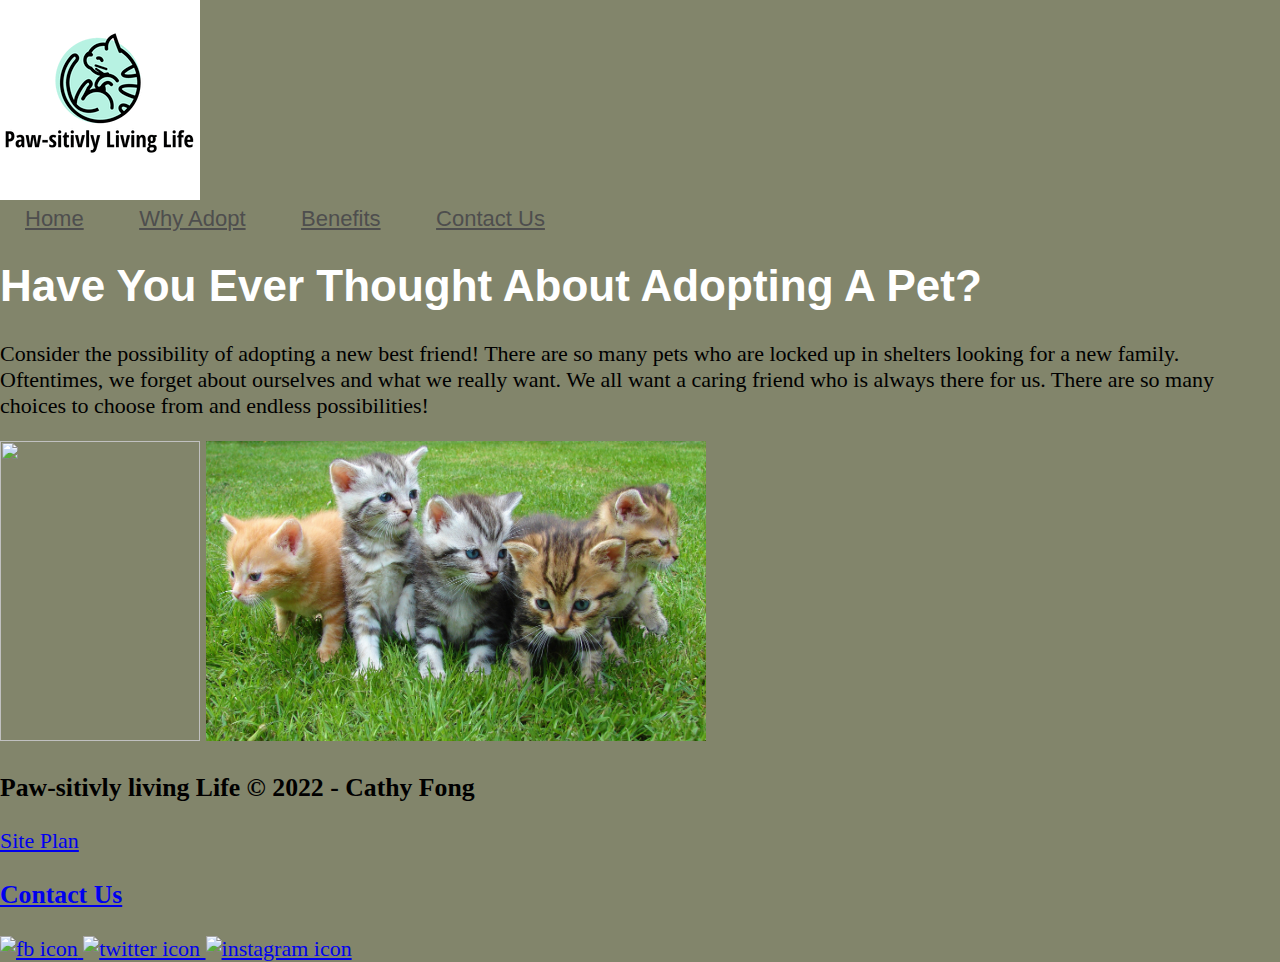
==== emotional-support-pets/index.html @ c43cbd42 "css" ====
<!DOCTYPE html>
<html lang="en">
<head>
    <meta charset="UTF-8">
    <meta http-equiv="X-UA-Compatible" content="IE=edge">
    <meta name="viewport" content="width=device-width, initial-scale=1.0">
    <title>Paw-sitivly Living Life | Why Adopt | Benefits  </title>
    <link rel="stylesheet" href="styles/styles.css"> 
</head>
<body>
    <header>
        <a id="logo_link" href="index.html">
            <img src="styles/Cat.png" >  
        </a>
        <nav>
            <a href="index.html">Home</a>
            <a href="why.html">Why Adopt</a>
            <a href="benefits.html">Benefits</a>
            <a href="contactus.html">Contact Us</a>
            <h1> Have You Ever Thought About Adopting A Pet?</h1>
            <main>
                <p>Consider the possibility of adopting a new best friend! There are so many pets who are locked up in shelters looking for a new family. Oftentimes, we forget about ourselves and what we really want. We all want a caring friend who is always there for us. There are so many choices to choose from and endless possibilities!  </p>
                <img src="styles/shades.jpg" width=200 height=300>
                <img src="styles/kittens.jpg" width=500 height=300>
            </main>
        </nav>
    </header>
    <footer><h3>Paw-sitivly living Life &copy; 2022 - Cathy Fong</h3>
        <a href="site-plan.html">Site Plan</a>
        <h3><a href="contactus.html">Contact Us</a></h3>
        <div class="social">
            <a href="https://facebook.com" target="_blank">
                <img src="images/facebook.png" alt="fb icon">
            </a>
            <a href="https://twitter.com" target="_blank">
                <img src="images/twitter.png" alt="twitter icon">
            </a>
            <a href="https://instagram.com" target="_blank">
                <img src="images/instagram.png" alt="instagram icon">
            </a>
        </div>
    </footer>
</body>
</html>
---- emotional-support-pets/styles/styles.css ----
@import url('https://fonts.googleapis.com/css2?family=Playfair+Display:ital,wght@1,500&family=Tapestry&family=Tiro+Bangla&family=Tiro+Devanagari+Sanskrit&display=swap');
#content {
    max-width: 1600px;
    margin: 0 auto;
}
nav a {
    color: rgb(78, 78, 78);
    text-align: center; 
    font-family: Typography, Trio Bangla, sans-serif;
    padding: 25px;
}
#hero-msg {
    color: rgb(233, 230, 230);
}
body {
    background-color: #82856b; 
    font-size: 22px;
    margin: 0;
    padding: 0;
}
h1 {
    color: white;
    font-family: Artifika, Trio Bangla, sans-serif
}
h2 {
    color: white;
    font-family: Trio Bangla, Trio Bangla, sans-serif;
}
.home-grid {
    display: grid;
    grid-template-columns: repeat(10, 1fr);
}
.main {
    color: white;
}
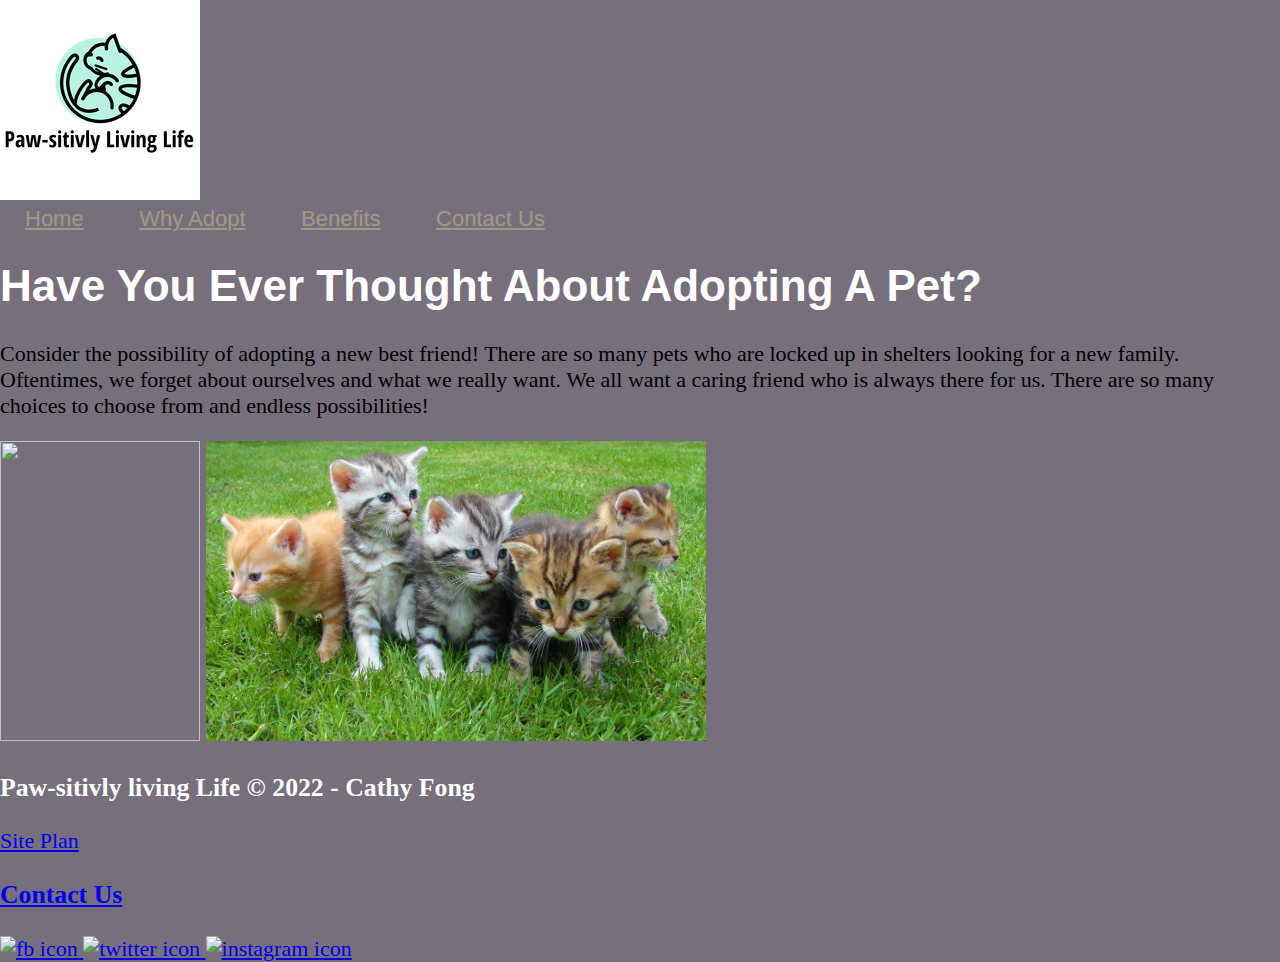
==== commit 11df798e: "changes" ====
--- a/emotional-support-pets/styles/styles.css
+++ b/emotional-support-pets/styles/styles.css
@@ -4,7 +4,7 @@
     margin: 0 auto;
 }
 nav a {
-    color: rgb(78, 78, 78);
+    color: #a19a83;
     text-align: center; 
     font-family: Typography, Trio Bangla, sans-serif;
     padding: 25px;
@@ -13,7 +13,7 @@
     color: rgb(233, 230, 230);
 }
 body {
-    background-color: #82856b; 
+    background-color: #77707c; 
     font-size: 22px;
     margin: 0;
     padding: 0;
@@ -30,6 +30,9 @@
     display: grid;
     grid-template-columns: repeat(10, 1fr);
 }
-.main {
+.main-msg {
+    color: white;
+}
+footer {
     color: white;
 }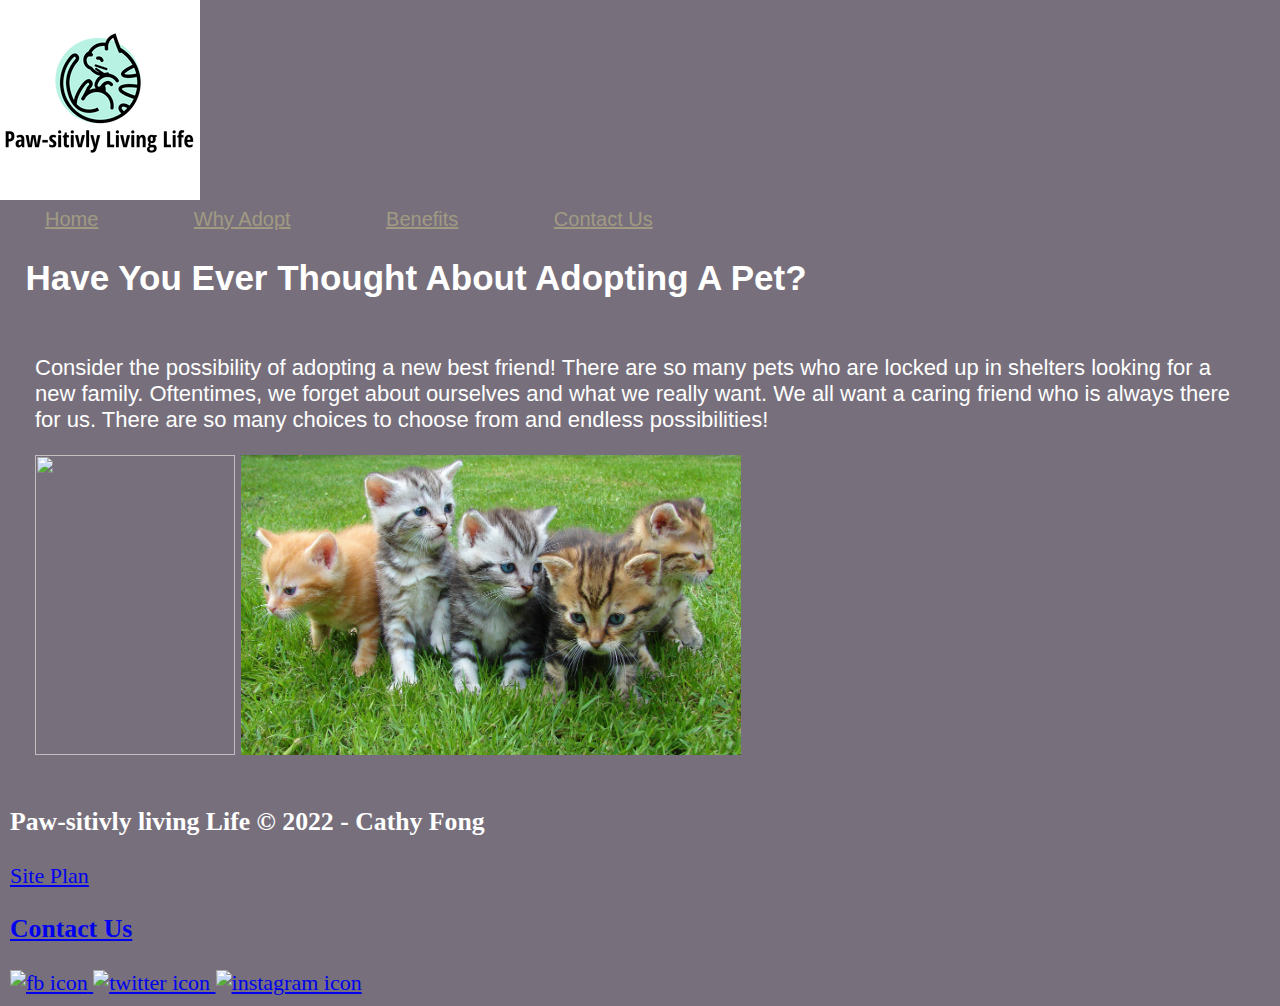
==== commit be739b14: "changes" ====
--- a/emotional-support-pets/index.html
+++ b/emotional-support-pets/index.html
@@ -8,6 +8,7 @@
     <link rel="stylesheet" href="styles/styles.css"> 
 </head>
 <body>
+    <div id="content">
     <header>
         <a id="logo_link" href="index.html">
             <img src="styles/Cat.png" >  
@@ -18,11 +19,12 @@
             <a href="benefits.html">Benefits</a>
             <a href="contactus.html">Contact Us</a>
             <h1> Have You Ever Thought About Adopting A Pet?</h1>
-            <main>
+            <main class="home">
                 <p>Consider the possibility of adopting a new best friend! There are so many pets who are locked up in shelters looking for a new family. Oftentimes, we forget about ourselves and what we really want. We all want a caring friend who is always there for us. There are so many choices to choose from and endless possibilities!  </p>
                 <img src="styles/shades.jpg" width=200 height=300>
                 <img src="styles/kittens.jpg" width=500 height=300>
             </main>
+        </div>
         </nav>
     </header>
     <footer><h3>Paw-sitivly living Life &copy; 2022 - Cathy Fong</h3>
--- a/emotional-support-pets/styles/styles.css
+++ b/emotional-support-pets/styles/styles.css
@@ -7,7 +7,8 @@
     color: #a19a83;
     text-align: center; 
     font-family: Typography, Trio Bangla, sans-serif;
-    padding: 25px;
+    padding: 45px;
+    font-size: 20px;
 }
 #hero-msg {
     color: rgb(233, 230, 230);
@@ -20,19 +21,26 @@
 }
 h1 {
     color: white;
-    font-family: Artifika, Trio Bangla, sans-serif
+    font-family: Artifika, Trio Bangla, sans-serif;
+    margin: 2%;
+    font-size: 35px;
 }
 h2 {
     color: white;
-    font-family: Trio Bangla, Trio Bangla, sans-serif;
+    font-family: Trio Bangla, Artifika, sans-serif;
+    padding: 15px 30px;
+    font-size: 18px;
 }
 .home-grid {
     display: grid;
     grid-template-columns: repeat(10, 1fr);
 }
-.main-msg {
+.home  {
     color: white;
+    font-family: Trio Bangla, Artifika, sans-serif;
+    padding: 10px 35px;
 }
 footer {
     color: white;
+    padding: 10px;
 }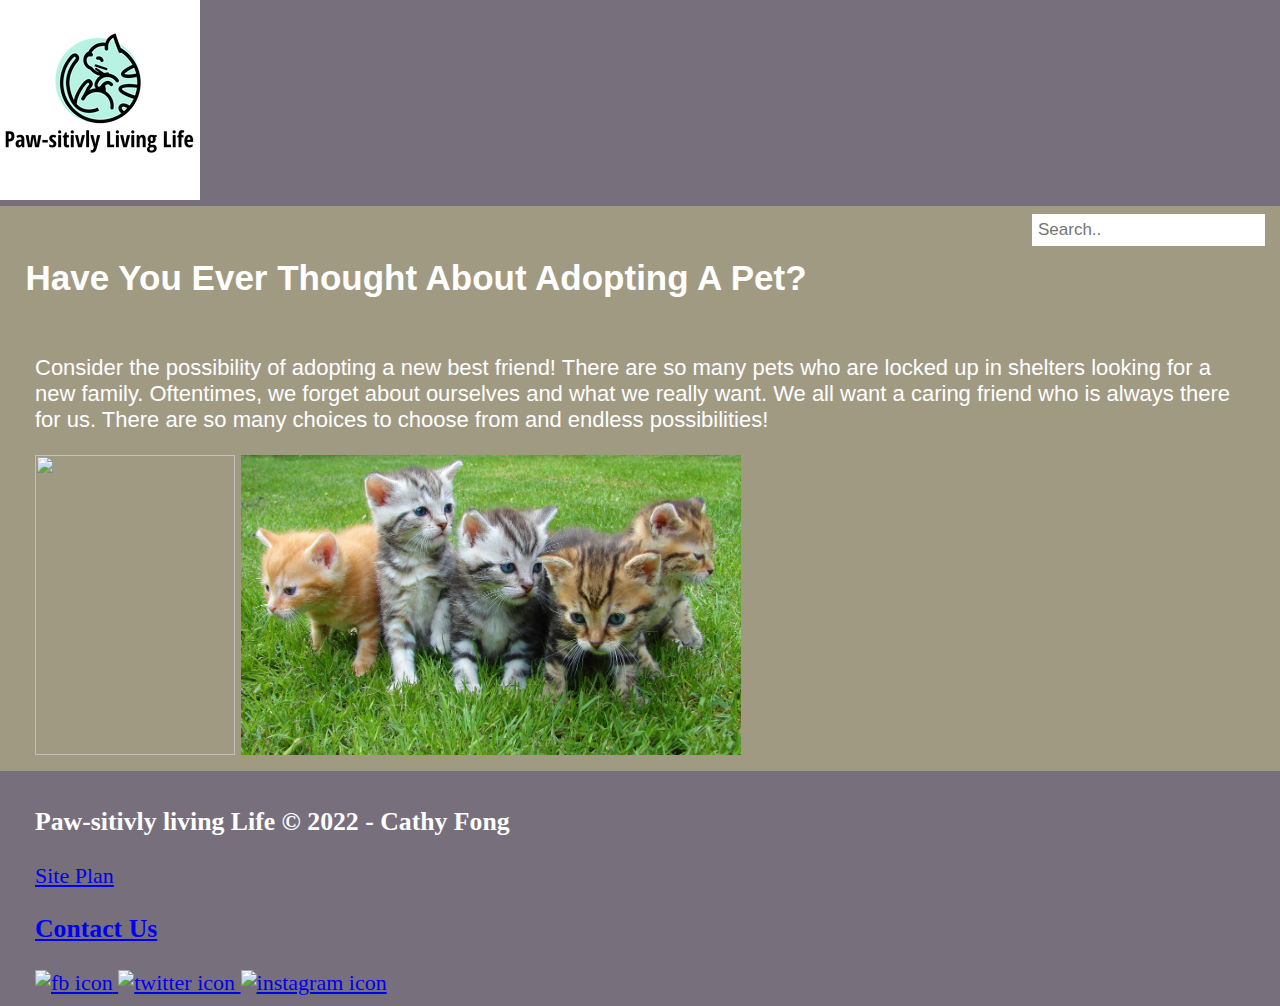
==== commit a3258687: "changes" ====
--- a/emotional-support-pets/index.html
+++ b/emotional-support-pets/index.html
@@ -13,11 +13,14 @@
         <a id="logo_link" href="index.html">
             <img src="styles/Cat.png" >  
         </a>
+    </div>
         <nav>
+<div class="topnav"> 
             <a href="index.html">Home</a>
             <a href="why.html">Why Adopt</a>
             <a href="benefits.html">Benefits</a>
             <a href="contactus.html">Contact Us</a>
+                <input type="text" placeholder="Search..">
             <h1> Have You Ever Thought About Adopting A Pet?</h1>
             <main class="home">
                 <p>Consider the possibility of adopting a new best friend! There are so many pets who are locked up in shelters looking for a new family. Oftentimes, we forget about ourselves and what we really want. We all want a caring friend who is always there for us. There are so many choices to choose from and endless possibilities!  </p>
--- a/emotional-support-pets/styles/styles.css
+++ b/emotional-support-pets/styles/styles.css
@@ -42,5 +42,21 @@
 }
 footer {
     color: white;
-    padding: 10px;
-}+    padding: 10px 35px;
+}
+.topnav {
+    overflow: hidden;
+    background-color: #a19a83;
+  }
+.topnav a:hover {
+    background-color: #a19a83;
+    color: #a19a83;
+  }
+.topnav input[type=text] {
+    float: right;
+    padding: 6px;
+    border: none;
+    margin-top: 8px;
+    margin-right: 15px;
+    font-size: 17px;
+  }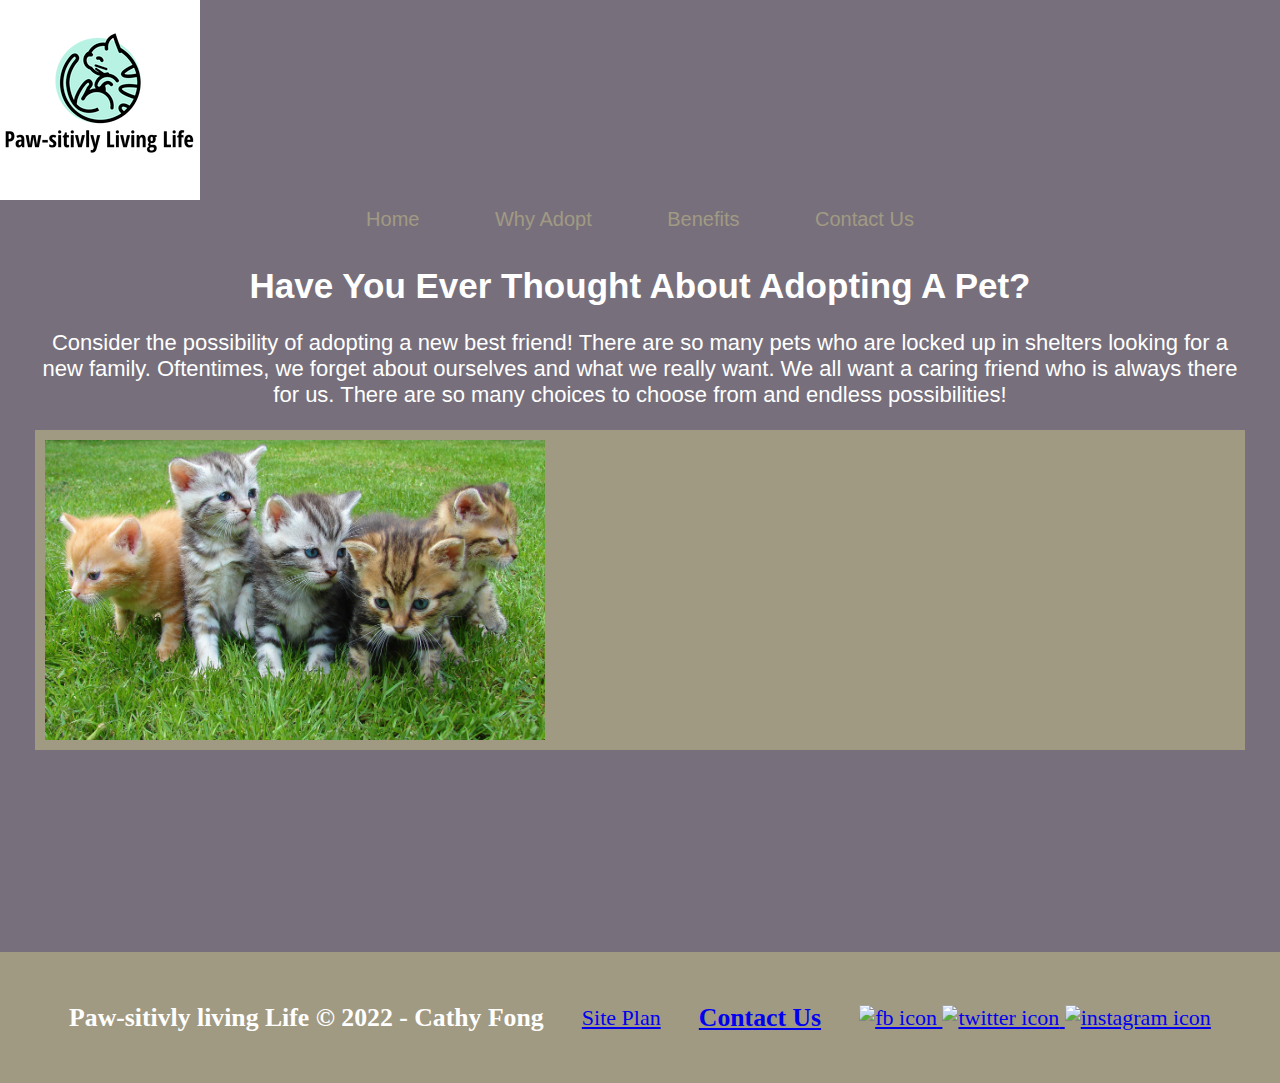
==== commit fb7d4b6e: "changes" ====
--- a/emotional-support-pets/index.html
+++ b/emotional-support-pets/index.html
@@ -4,7 +4,7 @@
     <meta charset="UTF-8">
     <meta http-equiv="X-UA-Compatible" content="IE=edge">
     <meta name="viewport" content="width=device-width, initial-scale=1.0">
-    <title>Paw-sitivly Living Life | Why Adopt | Benefits  </title>
+    <title>Paw-sitivly Living Life | Why Adopt | Benefits </title>
     <link rel="stylesheet" href="styles/styles.css"> 
 </head>
 <body>
@@ -15,22 +15,22 @@
         </a>
     </div>
         <nav>
-<div class="topnav"> 
+    <div class="topnav"> 
             <a href="index.html">Home</a>
             <a href="why.html">Why Adopt</a>
             <a href="benefits.html">Benefits</a>
             <a href="contactus.html">Contact Us</a>
-                <input type="text" placeholder="Search..">
-            <h1> Have You Ever Thought About Adopting A Pet?</h1>
+        </nav>
+    </header>
             <main class="home">
-                <p>Consider the possibility of adopting a new best friend! There are so many pets who are locked up in shelters looking for a new family. Oftentimes, we forget about ourselves and what we really want. We all want a caring friend who is always there for us. There are so many choices to choose from and endless possibilities!  </p>
-                <img src="styles/shades.jpg" width=200 height=300>
+                <h1> Have You Ever Thought About Adopting A Pet?</h1>
+                <p>Consider the possibility of adopting a new best friend! There are so many pets who are locked up in shelters looking for a new family. Oftentimes, we forget about ourselves and what we really want. We all want a caring friend who is always there for us. There are so many choices to choose from and endless possibilities! </p>
+                <div class="grid-container">
                 <img src="styles/kittens.jpg" width=500 height=300>
             </main>
         </div>
-        </nav>
-    </header>
-    <footer><h3>Paw-sitivly living Life &copy; 2022 - Cathy Fong</h3>
+    <footer>
+        <h3>Paw-sitivly living Life &copy; 2022 - Cathy Fong</h3>
         <a href="site-plan.html">Site Plan</a>
         <h3><a href="contactus.html">Contact Us</a></h3>
         <div class="social">
@@ -43,7 +43,7 @@
             <a href="https://instagram.com" target="_blank">
                 <img src="images/instagram.png" alt="instagram icon">
             </a>
-        </div>
+            </div>
     </footer>
 </body>
 </html>--- a/emotional-support-pets/styles/styles.css
+++ b/emotional-support-pets/styles/styles.css
@@ -5,10 +5,10 @@
 }
 nav a {
     color: #a19a83;
-    text-align: center; 
     font-family: Typography, Trio Bangla, sans-serif;
-    padding: 45px;
     font-size: 20px;
+    text-decoration: none;
+    padding: 35px;
 }
 #hero-msg {
     color: rgb(233, 230, 230);
@@ -35,28 +35,61 @@
     display: grid;
     grid-template-columns: repeat(10, 1fr);
 }
-.home  {
+.home {
     color: white;
     font-family: Trio Bangla, Artifika, sans-serif;
     padding: 10px 35px;
+    text-align: center;
+    display: block;
+    margin-left: auto;
+    margin-right: auto;
+    height: 500px;
 }
 footer {
     color: white;
     padding: 10px 35px;
 }
-.topnav {
-    overflow: hidden;
-    background-color: #a19a83;
-  }
-.topnav a:hover {
-    background-color: #a19a83;
-    color: #a19a83;
-  }
-.topnav input[type=text] {
-    float: right;
-    padding: 6px;
-    border: none;
-    margin-top: 8px;
-    margin-right: 15px;
-    font-size: 17px;
-  }+.grid-container {
+        display: grid;
+        column-gap: 30px;
+        grid-template-columns: auto auto auto;
+        background-color: #a19a83;
+        padding: 10px;   
+ }
+.grid-item {
+        background-color: rgba(255, 255, 255, 0.8);
+        border: 1px solid rgba(0, 0, 0, 0.8);
+        padding: 20px;
+        font-size: 30px;
+        text-align: center;
+      }
+footer h3 {
+        background-color: #a19a83;
+        border: 50px;
+        text-decoration: none;
+    }
+    .topnav {
+        text-align: center;
+    }
+#logo_link {
+        padding-top: 5px;
+        justify-self: center;
+        align-self: left;
+    }
+    .main {
+        overflow: hidden;
+    }
+    footer {
+        background-color: #a19a83;
+        padding: 25px 50px;
+        margin-top: 200px; 
+        display: flex;
+        justify-content: space-around;
+        align-items: center;
+    }
+    .topnav {
+        text-align: center;
+    }
+    .img {
+        border: 5px solid #555;
+    }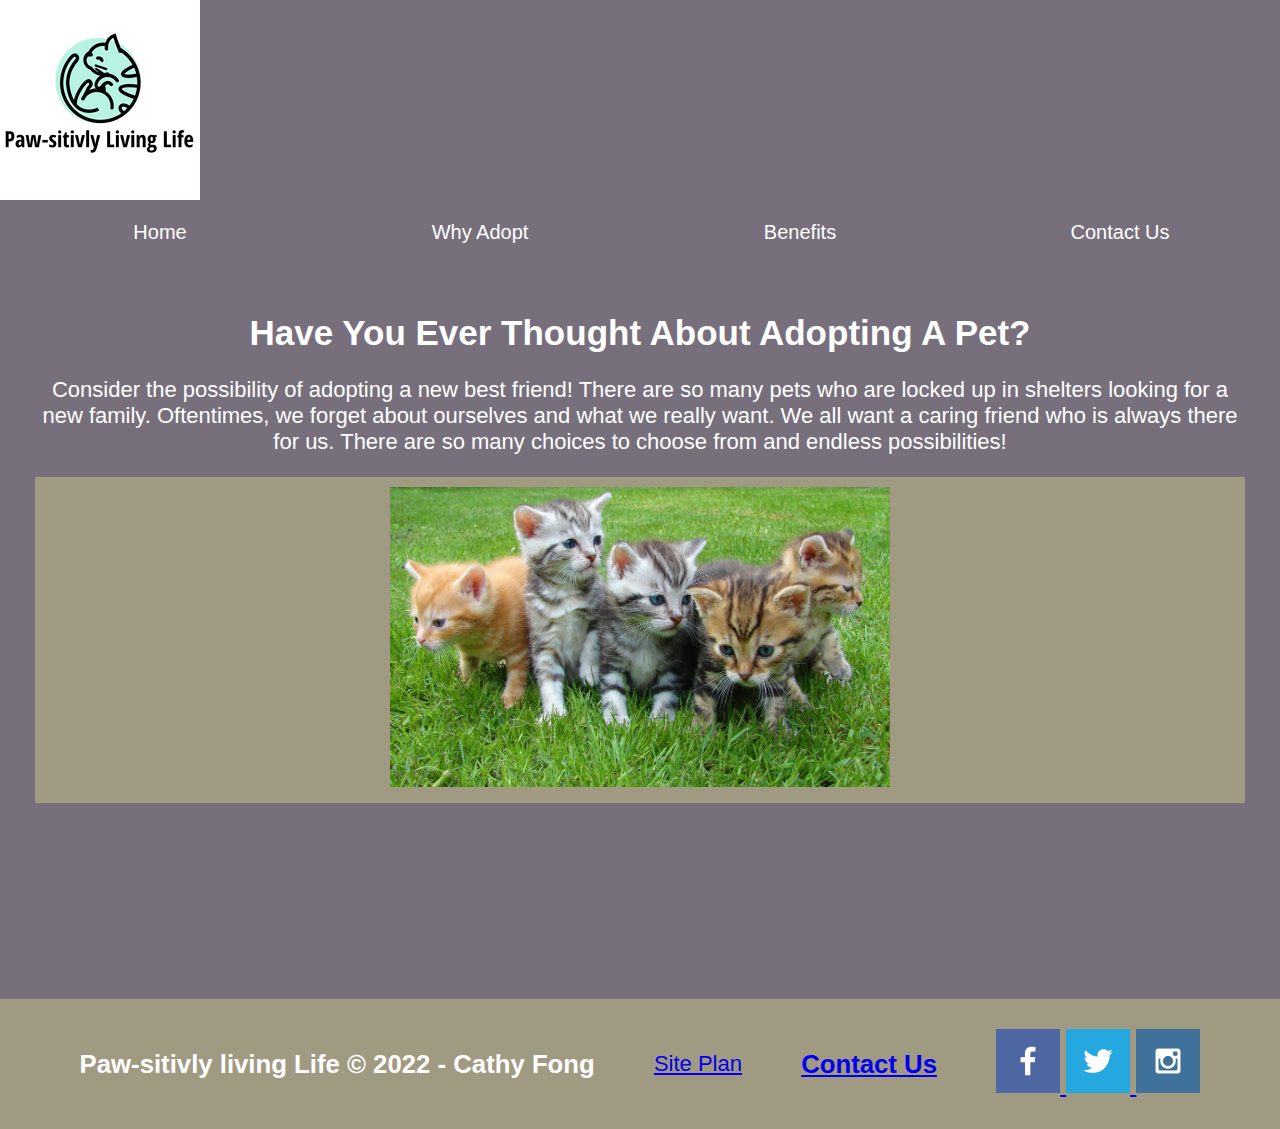
==== commit 893bfedf: "changes" ====
--- a/emotional-support-pets/index.html
+++ b/emotional-support-pets/index.html
@@ -35,13 +35,13 @@
         <h3><a href="contactus.html">Contact Us</a></h3>
         <div class="social">
             <a href="https://facebook.com" target="_blank">
-                <img src="images/facebook.png" alt="fb icon">
+                <img src="styles/facebook.png" alt="fb icon">
             </a>
             <a href="https://twitter.com" target="_blank">
-                <img src="images/twitter.png" alt="twitter icon">
+                <img src="styles/twitter.png" alt="twitter icon">
             </a>
             <a href="https://instagram.com" target="_blank">
-                <img src="images/instagram.png" alt="instagram icon">
+                <img src="styles/instagram.png" alt="instagram icon">
             </a>
             </div>
     </footer>
--- a/emotional-support-pets/styles/styles.css
+++ b/emotional-support-pets/styles/styles.css
@@ -2,9 +2,11 @@
 #content {
     max-width: 1600px;
     margin: 0 auto;
+    padding: 0px; 
+    display: inline-block;
 }
 nav a {
-    color: #a19a83;
+    color: white;
     font-family: Typography, Trio Bangla, sans-serif;
     font-size: 20px;
     text-decoration: none;
@@ -48,13 +50,14 @@
 footer {
     color: white;
     padding: 10px 35px;
+    margin-top: 25px;
 }
 .grid-container {
-        display: grid;
         column-gap: 30px;
         grid-template-columns: auto auto auto;
         background-color: #a19a83;
         padding: 10px;   
+        grid-column: 1/2;
  }
 .grid-item {
         background-color: rgba(255, 255, 255, 0.8);
@@ -68,18 +71,29 @@
         border: 50px;
         text-decoration: none;
     }
-    .topnav {
+.topnav {
         text-align: center;
+        display: grid;
+        grid-template-columns: 1fr 1fr 1fr 1fr;
+        margin-top: -20px;
+        justify-items: center;
     }
 #logo_link {
         padding-top: 5px;
         justify-self: center;
         align-self: left;
+        grid-template-columns: auto auto auto;
     }
-    .main {
+.main {
         overflow: hidden;
-    }
-    footer {
+        text-align: center;
+        color: white;
+}
+.images {
+    size-adjust: auto;
+    grid-template-columns: auto auto auto;
+}
+footer {
         background-color: #a19a83;
         padding: 25px 50px;
         margin-top: 200px; 
@@ -89,7 +103,31 @@
     }
     .topnav {
         text-align: center;
+ }
+ .img {
+    border: 5px solid #555;
+}
+body { 
+  margin: 0;
+  font-family: Trio Bangla, Artifika, sans-serif;
+}
+h1
+
+
+
+
+
+
+
+
+
+
+
+
+
+
+    @media only screen and (max-width: 600px) {
     }
-    .img {
-        border: 5px solid #555;
+    nav, footer {
+        flex-direction: row;
     }